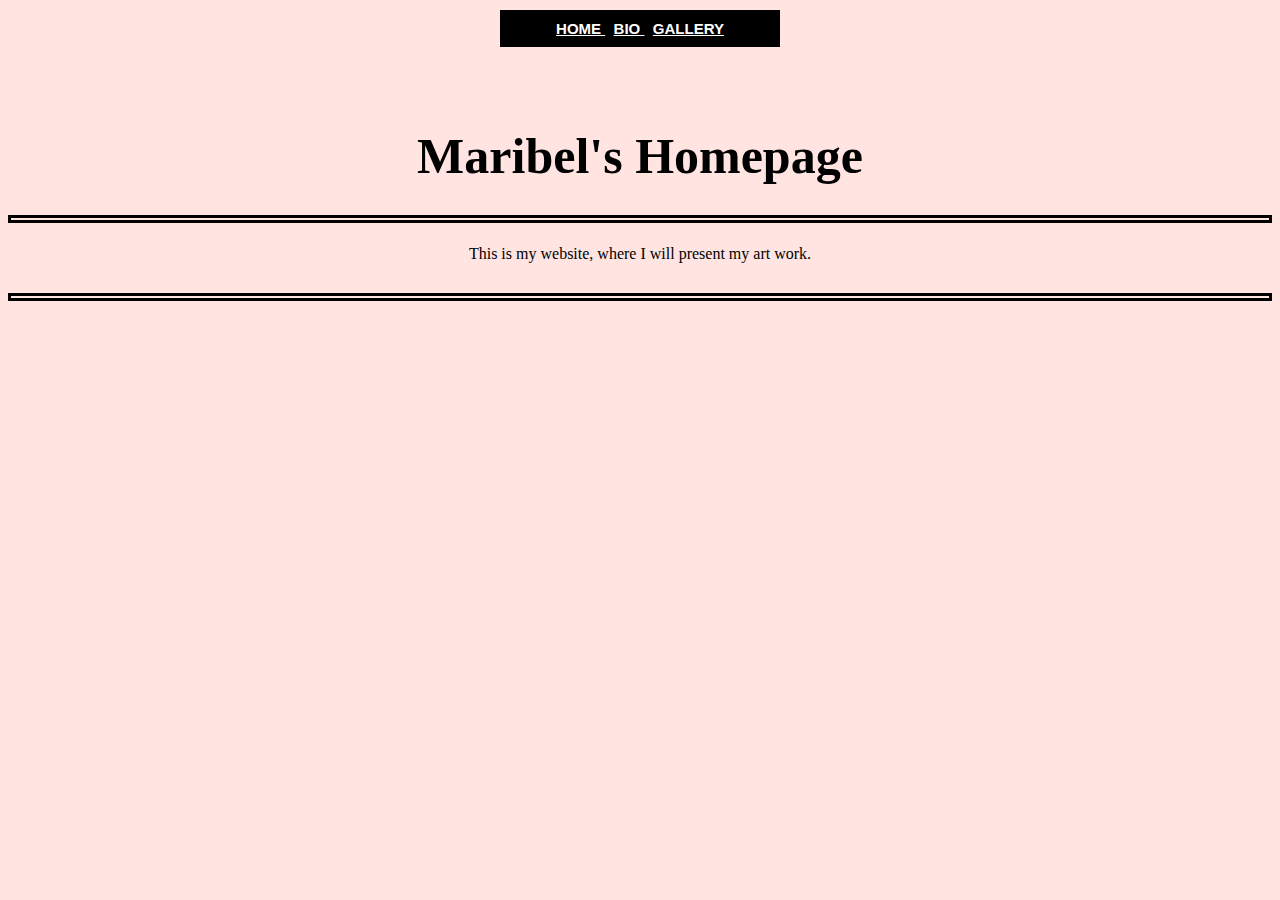
==== Maribel_website/index.html @ 21eaa448 "Add files via upload" ====
<!DOCTYPE html>
<html>
<head>
	<center> 
		<title>Maribel's Homepage</title>
		<link href=	"styles.css" rel="stylesheet" type="text/css"/>
		<style>
			body {
				background-color: mistyrose;
			}
			</style>
		</head>
		<h2	align=center>
			<a	href="index.html"> HOME	</a> |
			<a	href="aboutme.html"> BIO	</a> |
			<a	href="gallery.html"> GALLERY	</a>
		</h2>
	</center>
</head>

<head>
	<body>
	<h1 align ="aboutme"><center>Maribel's Homepage</h1></center>
	<p>
		<center>This is my website, where I will present my art work.</center>
	</p>
</head>
</html>
---- Maribel_website/styles.css ----
h1{
		font-family: serif;
		font-style: normal;
		font-size: 50px;
		margin-top: 80px;
		margin-bottom: 30px;
	}
	h2{
		float: unset;
		background-color: black;
		width:	260px;
		font-family:sans-serif;
		font-style:	normal;
		font-size: 15px;
		margin:	10px;
		padding: 10px;
		spacing: 20px;
	}
	a{
		color:	white;
	}
	h3{
		font-family: serif;
		font-style: normal;
		font-size: 25px;
		margin: 10px;
		padding-top: 10px;
	}
	p {
		font-family: sans-serif;
		font-style: normal;
		font-size: 22px;
		border-style: solid;
		boarder-color: black;
		boarder-width: 10px;
		margin-top: 30px;
		padding: 1px;
	}
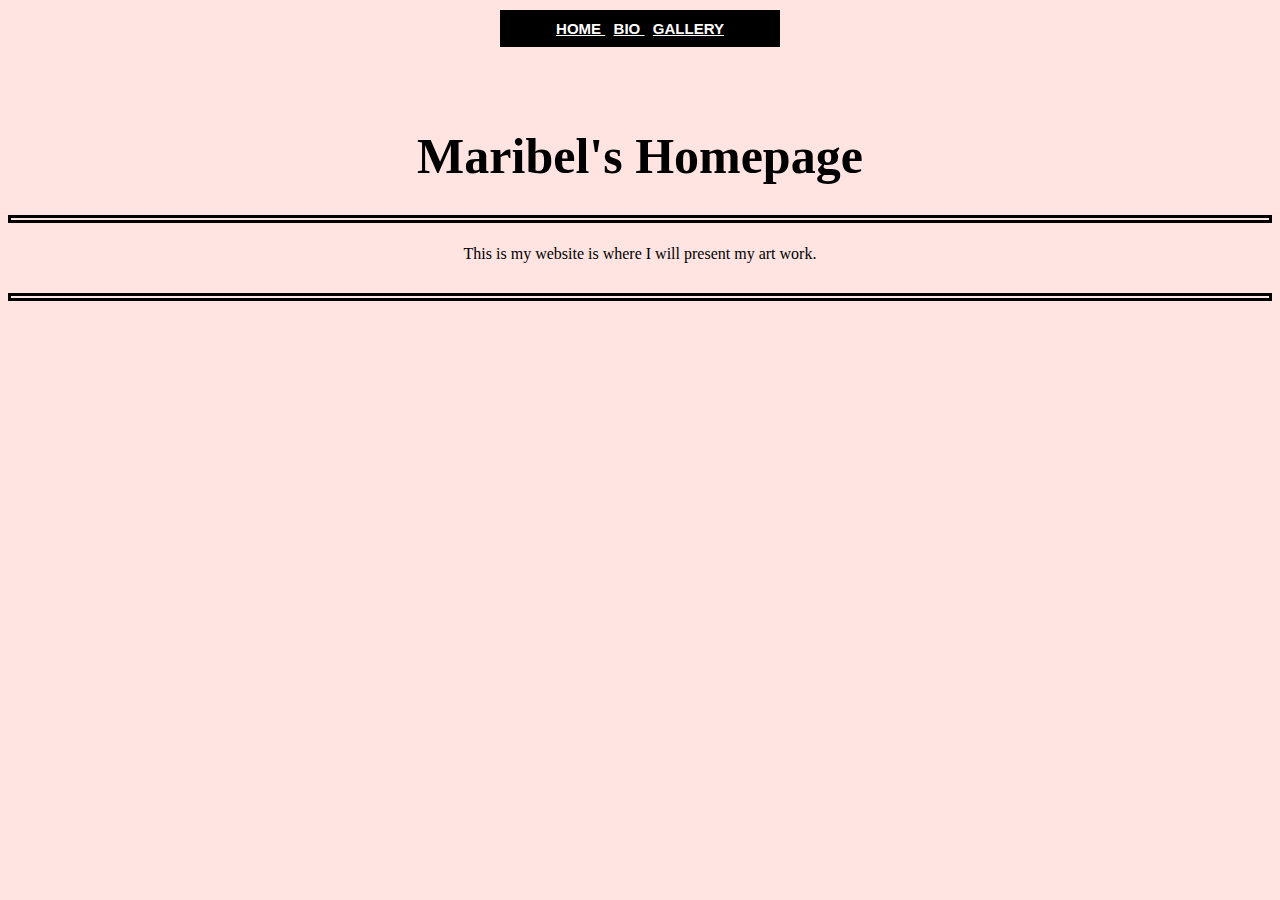
==== commit 8f87bc5a: "Update index.html" ====
--- a/Maribel_website/index.html
+++ b/Maribel_website/index.html
@@ -2,11 +2,11 @@
 <html>
 <head>
 	<center> 
-		<title>Maribel's Homepage</title>
+		<title>Homepage</title>
 		<link href=	"styles.css" rel="stylesheet" type="text/css"/>
 		<style>
 			body {
-				background-color: mistyrose;
+				background-color: #FFE4E1;
 			}
 			</style>
 		</head>
@@ -22,7 +22,8 @@
 	<body>
 	<h1 align ="aboutme"><center>Maribel's Homepage</h1></center>
 	<p>
-		<center>This is my website, where I will present my art work.</center>
+		<center>This is my website is where I will present my art work.</center>
 	</p>
+	</body>
 </head>
-</html>+</html>
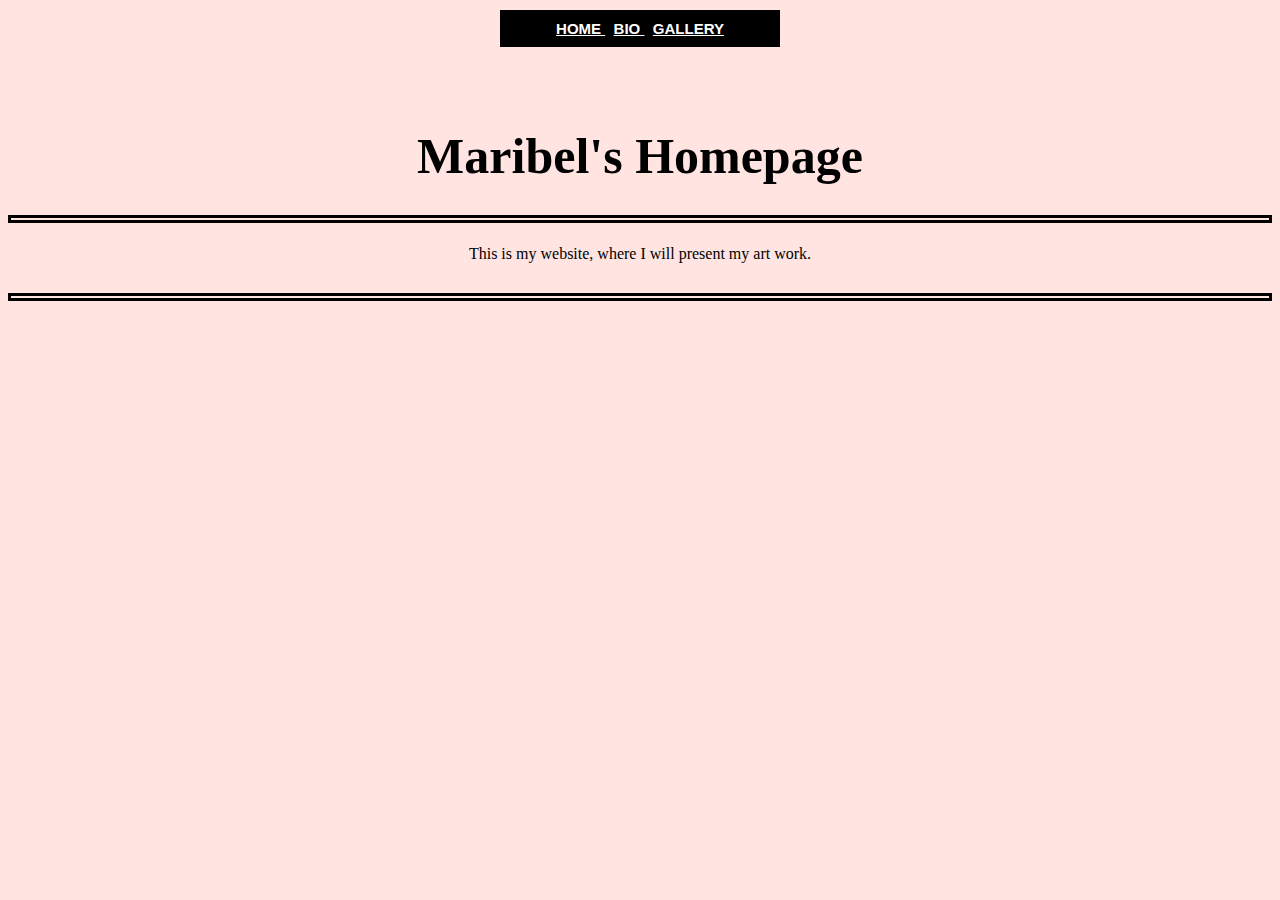
==== commit ce583a47: "Update index.html" ====
--- a/Maribel_website/index.html
+++ b/Maribel_website/index.html
@@ -22,7 +22,7 @@
 	<body>
 	<h1 align ="aboutme"><center>Maribel's Homepage</h1></center>
 	<p>
-		<center>This is my website is where I will present my art work.</center>
+		<center>This is my website, where I will present my art work.</center>
 	</p>
 	</body>
 </head>
